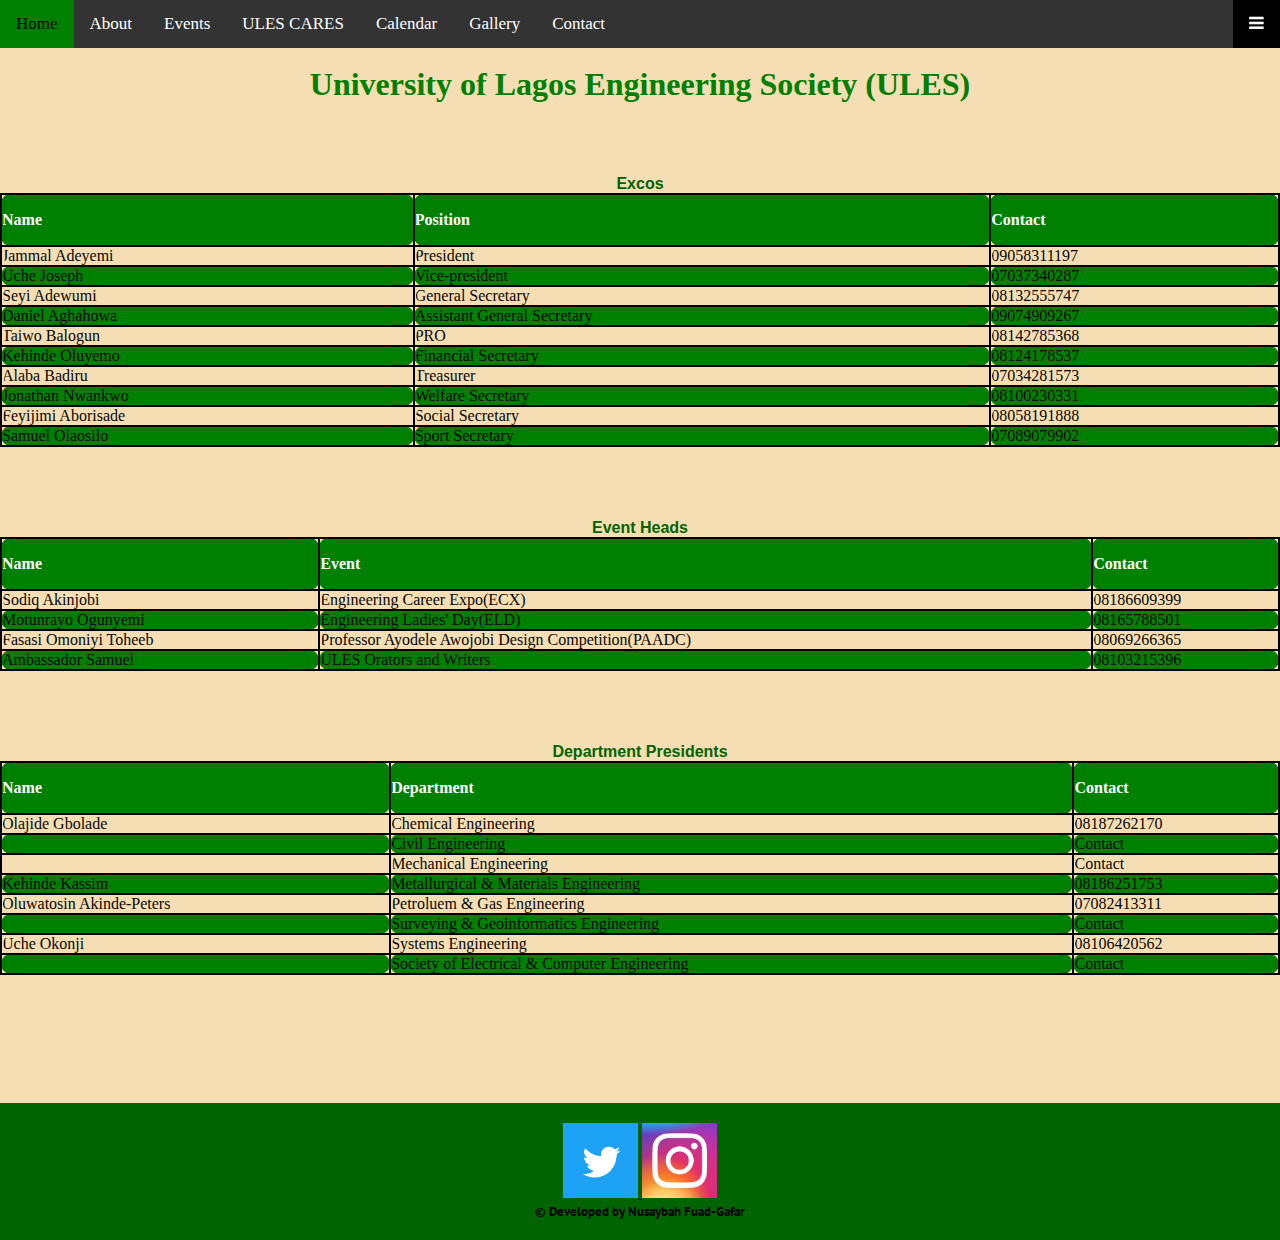
==== contact.html @ bf9181e7 "Add files via upload" ====
<!DOCTYPE html>
<html>
 <head>
    <meta charset="UTF-8">
    <meta name="viewport" content="width=device-width,initial scale=1.0">
    <link href="https://fonts.googleapis.com/css2?family=PT+Sans&display=swap" rel="stylesheet">
    <link rel="icon" type="image/jpg" sizes="16x16" href="ules logo.jpg">
    <link rel="manifest" href="/site.webmanifest">
   <link rel="stylesheet" type="text/css" href="style.css">
   <link rel="stylesheet" type="text/css" href="contact.css">
   <title>University of Lagos Engineering Society(ULES)</title>
 </head>
 <body>
    <header>
     <link rel="stylesheet" href="https://cdnjs.cloudflare.com/ajax/libs/font-awesome/4.7.0/css/font-awesome.min.css">


      <div class="topnav">
        <a href="index.html" class="active">Home</a>
        
        <div id="myLinks">
          
          <a href="#about">About</a>
          <a href="event.html">Events</a>
          <a href="ules.html">ULES CARES</a>
          <a href="date.html">Calendar</a>
          <a href="gallery.html">Gallery</a>
          <a href="contact.html">Contact</a>
        </div>
       
        <a href="javascript:void(0);" class="icon" onclick="myFunction()">
          <i class="fa fa-bars"></i>
        </a>
      </div>
          <br>
          <div class="strapline-container">
            <h1 class="main-strapline">University of Lagos Engineering Society (ULES)   </h1>
          </div>
       </header> 
       <br>
       <br>
       <br>
       <br>
    <main>
      <table style="width: 100%;"><caption>Excos</caption>
      <tr>
        <th>Name</th>
        <th>Position</th>
        <th>Contact</th>
      </tr>
      <tr>
        <td>Jammal Adeyemi</td>
        <td>President</td>
        <td>09058311197</td>
      </tr>
      <tr>
        <td>Uche Joseph</td>
        <td>Vice-president</td>
        <td>07037340287</td>
      </tr>
      <tr>
        <td>Seyi Adewumi</td>
        <td>General Secretary</td>
        <td>08132555747</td>
      </tr>
      <tr>
        <td>Daniel Aghahowa</td>
        <td>Assistant General Secretary</td>
        <td>09074909267</td>
      </tr>
      <tr>
        <td>Taiwo Balogun</td>
        <td>PRO</td>
        <td>08142785368</td>
      </tr>
      <tr>
        <td>Kehinde Oluyemo</td>
        <td>Financial Secretary</td>
        <td>08124178537</td>
      </tr>
      <tr>
        <td>Alaba Badiru</td>
        <td>Treasurer</td>
        <td>07034281573</td>
      </tr>
      <tr>
        <td>Jonathan Nwankwo</td>
        <td>Welfare Secretary</td>
        <td>08100230331</td>
      </tr>
      <tr>
        <td>Feyijimi Aborisade</td>
        <td>Social Secretary</td>
        <td>08058191888</td>
      </tr>
      <tr>
        <td>Samuel Olaosilo</td>
        <td>Sport Secretary</td>
        <td>07089079902</td>
      </tr>
    </table>
    <br>
    <br>
    <br>
    <br>
    <table style="width: 100%;"><caption>Event Heads</caption>
      <tr>
        <th>Name</th>
        <th>Event</th>
        <th>Contact</th>
      </tr>
      <tr>
        <td>Sodiq Akinjobi</td>
        <td>Engineering Career Expo(ECX)</td>
        <td>08186609399</td>
      </tr>
      <tr>
        <td>Motunrayo Ogunyemi</td>
        <td>Engineering Ladies' Day(ELD)</td>
        <td>08165788501</td>
      </tr>
      <tr>
        <td>Fasasi Omoniyi Toheeb</td>
        <td>Professor Ayodele Awojobi Design Competition(PAADC)</td>
        <td>08069266365</td>
      </tr>
      <tr>
        <td>Ambassador Samuel</td>
        <td>ULES Orators and Writers</td>
        <td>08103215396</td>
      </tr>
     </table>
     <br>
     <br>
     <br>
     <br>
     <table style="width: 100%;"><caption>Department Presidents</caption>
      <tr>
        <th>Name</th>
        <th>Department</th>
        <th>Contact</th>
      </tr>
      <tr>
        <td>Olajide Gbolade</td>
        <td>Chemical Engineering</td>
        <td>08187262170</td>
      </tr>
      <tr>
        <td></td>
        <td>Civil Engineering</td>
        <td>Contact</td>
      </tr>
      <tr>
        <td></td>
        <td>Mechanical Engineering</td>
        <td>Contact</td>
      </tr>
      <tr>
        <td>Kehinde Kassim</td>
        <td>Metallurgical & Materials Engineering</td>
        <td>08186251753</td>
      </tr>
      <tr>
        <td>Oluwatosin Akinde-Peters</td>
        <td>Petroluem & Gas Engineering</td>
        <td>07082413311</td>
      </tr>
      <tr>
        <td></td>
        <td>Surveying & Geoinformatics Engineering</td>
        <td>Contact</td>
      </tr>
      <tr>
        <td>Uche Okonji</td>
        <td>Systems Engineering</td>
        <td>08106420562</td>
      </tr>
      <tr>
        <td></td>
        <td>Society of Electrical & Computer Engineering</td>
        <td>Contact</td>
      </tr>
     </table>
    </main>
    <br>
    <br>
    <br>
    <br>
    <br>
    <br>
    
       <footer>
    <a href="https://www.twitter.com/ulesofficial" target="_blank">
        <img src="twitter.png" title="Twitter" height="75" width="75"/>   
       </a>
       <a href="https://www.instagram.com/ules_official" target="_blank">
         <img src="instagram.jpg" title="Instagram" height="75" width="75"/>
       </a>  
       <h5>&copy Developed by Nusaybah Fuad-Gafar </h5>
    </footer>
 </body>
</html>
---- style.css ----
.topnav {
    background-color: #333;
    overflow: hidden;
  }

  .topnav a {
    float: left;
    display: block;
    color: #f2f2f2;
    text-align: right;
    padding: 14px 16px;
    text-decoration: none;
    font-size: 17px;
  }
  caption{
      font-size: medium;
      color: rgb(0, 99, 0);
      font-family: sans-serif;
      font-weight: bold;
  }
  table{
      columns: auto;
      color:rgb(7, 6, 6);
  }
  
  .topnav .icon {
    display: list-item;
  }

img[src="ules logo.jpg"]{
    position: absolute top;
    align-self: auto;
}
img[src="images/excos.png"]{
    position: relative;
    align-content: center;
}

  .topnav a:hover, .dropdown:hover .dropbtn {
    background-color: green;
    color: white;
  }

footer{
    background-color:darkgreen;
    text-align: center;
    margin-top: 20px;
    padding: 20px;
}

footer h5{
    color: black;
    font-family: 'PT Sans', sans-serif;
}

h1{
    text-align: center;
    color: green;
}

nav{ 
    width: 90%;
    margin: 10px auto;
    text-align: left;
}

nav ul li{
    display: inline-block;
}

nav ul li a{
    text-decoration: none;
    color: rgb(37, 36, 33);
    font-size: 20px;
    margin: 0 10px;
    letter-spacing: 1px;
}

nav ul li a:hover{
    text-decoration: underline;
}

.about-section{
    width: 100vw;  
}

.about-container{ 
    width: 85%;
    margin: 0px auto;
    display: flex;
    flex-direction: row;
}

.left-box{
    width: 45%;
    text-align: justify;
    line-height: 220%;
    font-weight: bold;
    letter-spacing: 0.8px;
  
}

h2{
    color: darkgreen;
}

p{
    font-family: sans-serif;
    width: 100%;
}


.right-box{    
    width: 30%;
    height: 70%;
    margin-left: 6%;
    background-image: url("images/president.png");
    background-size: cover;
    background-position: center;
    background-repeat: no-repeat;
    height: 480px;
    border-radius: 20px;
}

.pic1,.pic2,.pic3{
    position: relative;
    
    background-position: center;
    background-size: cover;
    background-repeat: no-repeat;
    /*
    fixed=parallax
    scroll=normal
    */
    background-attachment: fixed;
}

.pic1{
    background-image: url("images/support.jpg");
    min-height: 100%;
}
.pic2{
    background-image: url("images/tutorial.jpg");
    min-height: 400px;
}
.pic3{
    background-image: url("images/scholar.jpg");
    min-height: 400px;
}


*{
    margin: 0px;
    padding: 0px;
    max-width: 100%;
    overflow-x: hidden;
    scroll-behavior: smooth;
}


.container {
	display: flex;
	flex-wrap: wrap;
	justify-content: center;
}

h2 {
	font-family: fantasy;
	font-size: 3em;
	border-bottom: 2px solid green;
    border-right: 2px solid green;
    border-top:2px solid green ;
	width: 400px;
	text-align: center;
    margin-top: 10px;
    background-color: wheat;
    display: flex;
    flex-direction: column;
}
table,th,td{
    border: 2px  solid black;
    border-radius: 10px;
}
th{
    text-align: left;
}
table {
    border-collapse: collapse;
  }
  table {
    width: 100%;
  }
  
  
  th {
    height: 50px;
  }
  th, td {
    border-bottom: 1px solid #ddd;
  }th, td {
    border-bottom: 1px solid #ddd;
  }tr:nth-child(odd) {background-color: green;}

  th {
    background-color: green;
    color: white;
  }

.donut-section{
    width: 100vmax;
}

.image-container{
    width: 200%;
}
.topnav {
    overflow: hidden;
    background-color: #333;
    position: relative;
  }
  
  .topnav #myLinks {
    display: flow-root;
  }
  
 
  .topnav a {
    color: white;
    padding: 14px 16px;
    text-decoration: none;
    font-size: 17px;
    display: block;
  }
  

  .topnav a.icon {
    background: black;
    display: block;
    position: absolute;
    right: 0;
    top: 0;
  }
  
 
  .topnav a:hover {
    background-color: green;
    color: black;
  }
  
  
  .active {
    background-color: green;
    color: white;
  }

.row-one, .row-two, .row-three,.row-four{
    width: 90%;
    margin: 10px auto;
    text-align: center;
    display: flex;
    flex-direction: row;    
}

.grid-item{    
    width: 30%;
    height: 310px;
    margin: 15px;
    border-radius: 20px;
}

#donut-one{
    background-image: url("images/img1.png");
    background-size: cover;
    background-position: center;
}

#donut-two{
    background-image: url("images/img2.png");
    background-size: cover;
    background-position: center;
}

#donut-three{
    background-image: url("images/img3.png");
    background-size: cover;
    background-position: center;
}

#donut-four{
    background-image: url("images/img4.png");
    background-size: cover;
    background-position: center;
}

#donut-five{
    background-image: url("images/img5.png");
    background-size: cover;
    background-position: center;
}

#donut-six{
    background-image: url("images/img6.png");
    background-size: cover;
    background-position: center;
}

#donut-seven{
    background-image: url("images/img7.png");
    background-size: cover;
    background-position: center;
}
#donut-eight{
    background-image: url("images/img8.png");
    background-size: cover;
    background-position: center;
}

#donut-nine{
    background-image: url("images/img9.png");
    background-size: cover;
    background-position: center;
}

#donut-ten{
    background-image: url("images/img10.png");
    background-size: cover;
    background-position: center;
}

#donut-eleven{
    background-image: url("images/img11.png");
    background-size: cover;
    background-position: center;
}

#donut-twelve{
    background-image: url("images/img12.png");
    background-size: cover;
    background-position: center;
}
.grid-item{
	width: 1000px;
	height: 400px;
	margin: 10px;
	transition: all 1s;
}

.grid-item:hover {
	transform: scale(1.1);
}


@media only screen and (max-width:840px){
    .row-one,.row-two,.row-three, .row-four,.top-row,.bottom-row,.topnav{
        flex-direction: column;
        align-items: center;
        
    }
    
    .grid-item{
        width: 100%;
    }
}
@media only screen and (max-width:420px){
    h1{
        width: 300px;
        font-size: 80px;
        text-align: center;
    }

}
@media only screen and (max-width:320px){
    h1{
        width: 250px;
        font-size: 30px;
        text-align: center;
    }

}
@media only screen and (max-width:270px){
    h1{
        width: 200px;
        font-size: 2.5em;
    }

}
@media only screen and (max-width:220px){
    h1{
        width: 150px;
        font-size: 2em;
    }

}
@media only screen and (max-width:170px){
    h1{
        width: 100px;
        font-size: 1.9em;
    }

}
@media screen and (max-width:600px){
    .topnav{
        float: none;
        width: 100%;
    }
}
@media screen and (max-width:601px){
    div{
        font-size: 80px;
        text-align: center;
    }
}
@media screen and (max-width:601px){
    div{
        font-size: 30px;
        text-align: center;
    }
}
@media screen and (max-width:480px){
    image.slider{
        width: 50%;
        height: 50%;
    }
}
---- contact.css ----
body{
    background-color: wheat;
    background-repeat: no-repeat;
    background-position: center;
    background-size: cover;
}
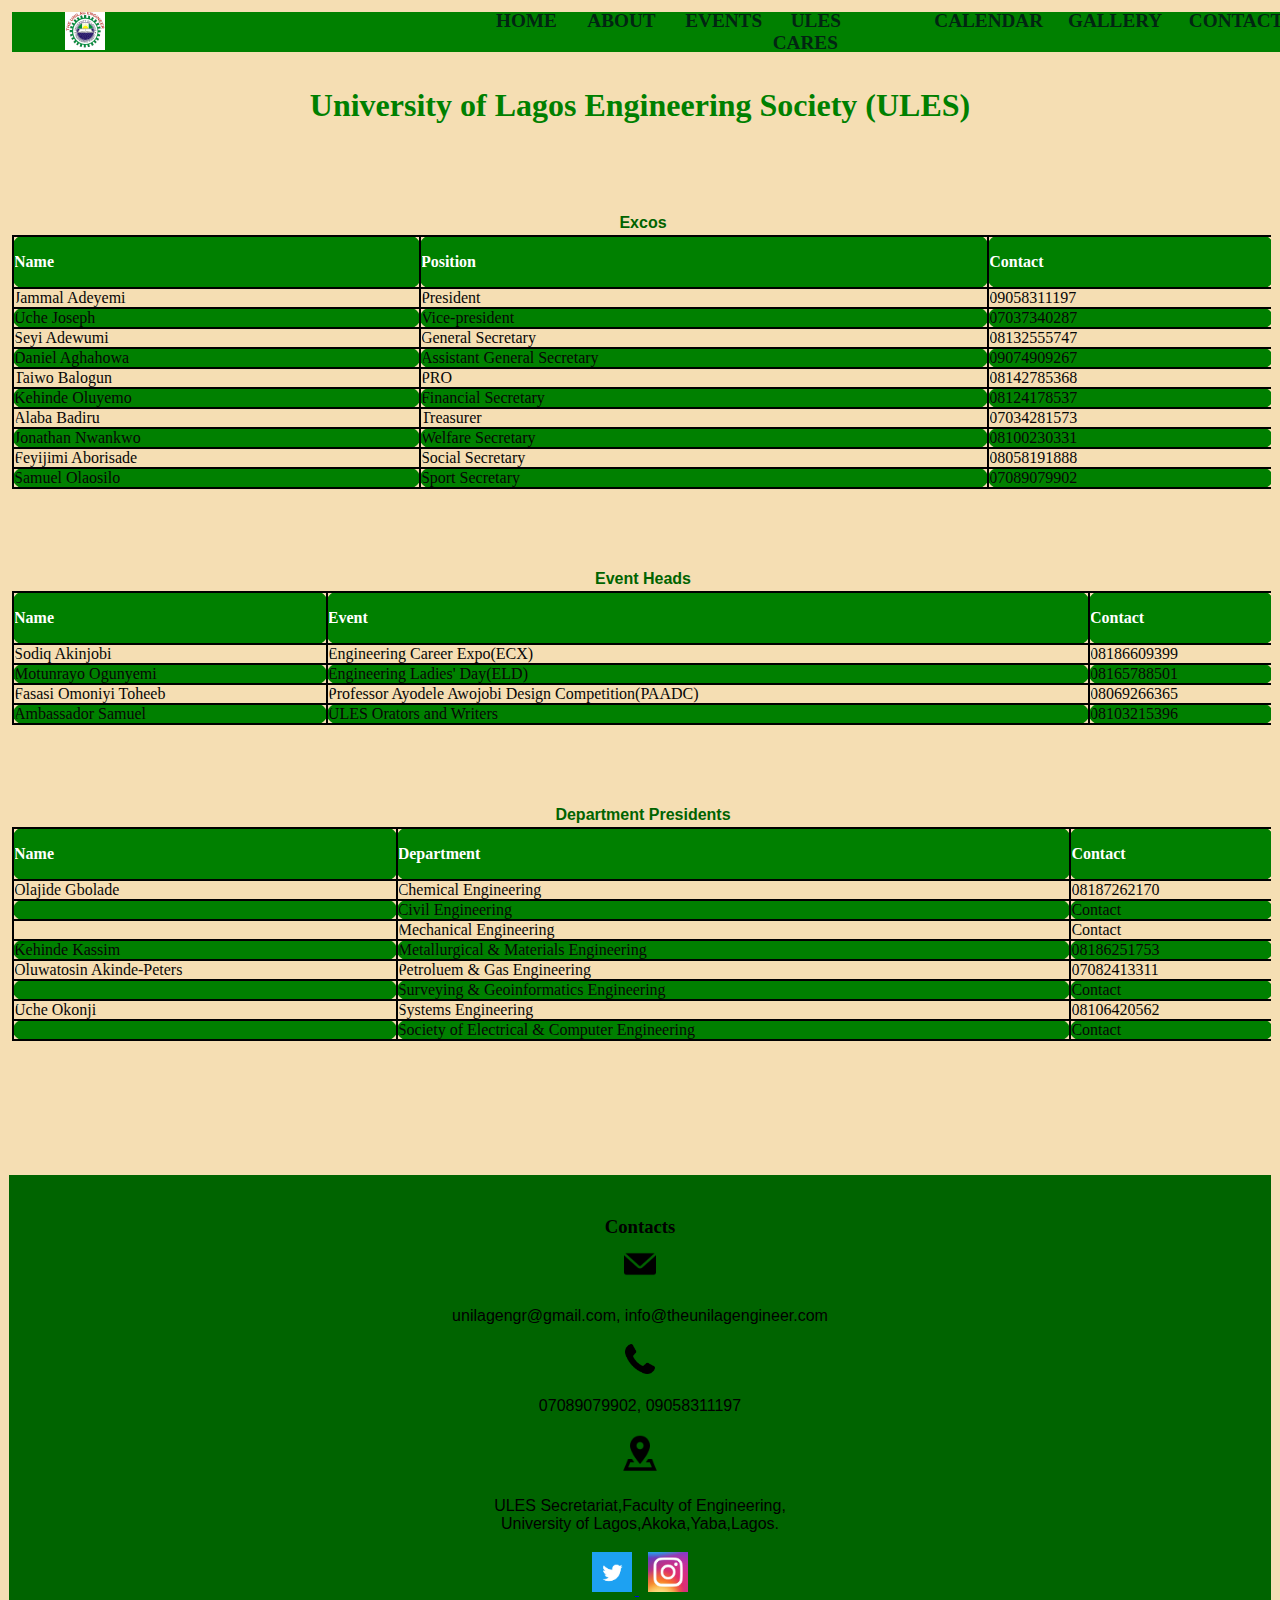
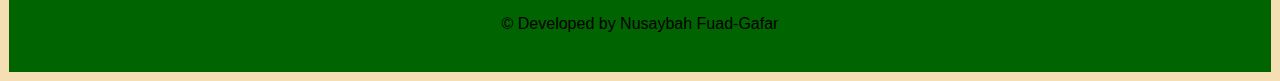
==== commit 8a4b2136: "Add files via upload" ====
--- a/contact.html
+++ b/contact.html
@@ -12,26 +12,30 @@
  </head>
  <body>
     <header>
-     <link rel="stylesheet" href="https://cdnjs.cloudflare.com/ajax/libs/font-awesome/4.7.0/css/font-awesome.min.css">
-
-
-      <div class="topnav">
-        <a href="index.html" class="active">Home</a>
-        
-        <div id="myLinks">
-          
-          <a href="#about">About</a>
-          <a href="event.html">Events</a>
-          <a href="ules.html">ULES CARES</a>
-          <a href="date.html">Calendar</a>
-          <a href="gallery.html">Gallery</a>
-          <a href="contact.html">Contact</a>
+      <nav>
+        <link rel="stylesheet" href="https://cdnjs.cloudflare.com/ajax/libs/font-awesome/4.7.0/css/font-awesome.min.css">
+        <input type="checkbox" name="" id="chk1">
+        <div class="logo">
+        <img src="ules logo.jpg" width="40" height="40">
         </div>
-       
-        <a href="javascript:void(0);" class="icon" onclick="myFunction()">
-          <i class="fa fa-bars"></i>
-        </a>
-      </div>
+        <ul>
+        <li><a href="index.html">Home</a></li>
+        <li><a href="#about">About</a></li>
+        <li><a href="event.html">Events</a></li>
+        <li><a href="ules.html">ULES CARES</a></li>
+        <li><a href="ULES ACADEMIC CALENDER FINAL.pdf">Calendar</a></li>
+        <li><a href="gallery.html">Gallery</a></li>
+        <li><a href="contact.html">Contact </a></li>
+        </ul>
+        <div class="menu">
+        <label for="chk1">
+        <i id="bar" class="fa fa-bars"></i>
+        </label>
+        </div>
+        </nav>
+        <br>
+    <br>
+    <br>
           <br>
           <div class="strapline-container">
             <h1 class="main-strapline">University of Lagos Engineering Society (ULES)   </h1>
@@ -189,14 +193,25 @@
     <br>
     <br>
     
-       <footer>
-    <a href="https://www.twitter.com/ulesofficial" target="_blank">
-        <img src="twitter.png" title="Twitter" height="75" width="75"/>   
-       </a>
-       <a href="https://www.instagram.com/ules_official" target="_blank">
-         <img src="instagram.jpg" title="Instagram" height="75" width="75"/>
-       </a>  
-       <h5>&copy Developed by Nusaybah Fuad-Gafar </h5>
-    </footer>
+    <footer class="contact-section">
+      <a name="contact"></a>
+      <h3 class="contact-title">Contacts</h3>
+      <div>
+         <img src="mail.png" width="40" height="40"> <p class="email">unilagengr@gmail.com,  info@theunilagengineer.com</p>
+         <img src="phone.png" width="30" height="30"> <p class="phone number">07089079902,  09058311197</p>
+         <img src="location.png" width="40" height="40"> <p class="location">ULES Secretariat,Faculty of Engineering,<br>University of Lagos,Akoka,Yaba,Lagos.</p>
+          <div class="social-media">
+            <a href="https://www.twitter.com/ulesofficial" target="_blank">
+              <img src="twitter.png" title="Twitter" height="40" width="40"/>   
+             </a>
+             <a href="https://www.instagram.com/ules_official" target="_blank">
+               <img src="instagram.jpg" title="Instagram" height="40" width="40"/>
+             </a>  
+
+          </div>
+          <p>&copy Developed by Nusaybah Fuad-Gafar</p>
+      </div>
+
+  </footer>
  </body>
 </html>--- a/style.css
+++ b/style.css
@@ -1,17 +1,82 @@
-.topnav {
-    background-color: #333;
-    overflow: hidden;
-  }
-
-  .topnav a {
-    float: left;
-    display: block;
-    color: #f2f2f2;
-    text-align: right;
-    padding: 14px 16px;
+
+nav{
+    width: 100%;
+    height: 40px;
+    display: flex;
+    justify-content: space-between;
+    align-items: center;
+    position: fixed;
+    z-index: 99;
+    background-color: green ;
+    }
+    nav .logo{
+    flex: 1;
+    color: rgb(2, 37, 18);
+    text-shadow: 0 0 2px #000;
+    margin-left: 50px;
+    }
+    nav ul{
+    flex: 2;
+    display: flex;
+    justify-content: space-evenly;
+    }
+    nav ul li{
+    list-style: none;
+    }
+    nav ul li a{
     text-decoration: none;
-    font-size: 17px;
-  }
+    color: rgb(2, 37, 18);
+    font-size: 1.2em;
+    font-weight: 700;
+    text-transform: uppercase;
+    padding: 10px 15px;
+    }
+    
+    nav ul li a:hover{
+    border-bottom: 2px solid green;
+    }
+    nav .menu{
+    font-size: 2.5em;
+    display: none;
+    }
+  
+    @media (max-width:1000px){
+      nav ul{
+      position: fixed;
+      top:100px;
+      right: -100%;
+      background: whitesmoke;
+      height: calc(100vh - 100px);
+      width: 50%;
+      flex-direction: column;
+      align-items: center;
+      transition: right 0.5s linear;
+      }
+      nav .menu{
+      display: block;
+      width: 100px;
+      text-align: center;
+      }
+      #chk1:checked ~ ul{
+      right: 0;
+      }
+    }
+    @media (max-width:500px){
+      nav .logo{
+      margin-left: 10px;
+      }
+      .logo h1{
+      font-size: 1.5em;
+      }
+      nav ul{
+      width: 100%;
+      }
+    }
+    input[type="checkbox"]{
+    display: none;
+    }
+
+  
   caption{
       font-size: medium;
       color: rgb(0, 99, 0);
@@ -23,9 +88,7 @@
       color:rgb(7, 6, 6);
   }
   
-  .topnav .icon {
-    display: list-item;
-  }
+
 
 img[src="ules logo.jpg"]{
     position: absolute top;
@@ -36,10 +99,6 @@
     align-content: center;
 }
 
-  .topnav a:hover, .dropdown:hover .dropbtn {
-    background-color: green;
-    color: white;
-  }
 
 footer{
     background-color:darkgreen;
@@ -58,27 +117,9 @@
     color: green;
 }
 
-nav{ 
-    width: 90%;
-    margin: 10px auto;
-    text-align: left;
-}
-
-nav ul li{
-    display: inline-block;
-}
-
-nav ul li a{
-    text-decoration: none;
-    color: rgb(37, 36, 33);
-    font-size: 20px;
-    margin: 0 10px;
-    letter-spacing: 1px;
-}
-
-nav ul li a:hover{
-    text-decoration: underline;
-}
+
+
+
 
 .about-section{
     width: 100vw;  
@@ -92,11 +133,11 @@
 }
 
 .left-box{
-    width: 45%;
-    text-align: justify;
-    line-height: 220%;
+    width: 50%;
+    text-align: left;
+    line-height: 250%;
     font-weight: bold;
-    letter-spacing: 0.8px;
+    letter-spacing: 0.5px;
   
 }
 
@@ -109,15 +150,21 @@
     width: 100%;
 }
 
-
+p {
+    display: block;
+    margin-block-start: 1em;
+    margin-block-end: 1em;
+    margin-inline-start: 0px;
+    margin-inline-end: 0px;
+}
 .right-box{    
-    width: 30%;
-    height: 70%;
+    width: 450px;
+    height: 150px;
     margin-left: 6%;
     background-image: url("images/president.png");
     background-size: cover;
-    background-position: center;
-    background-repeat: no-repeat;
+    background-position: right;
+    background-repeat:  no-repeat;
     height: 480px;
     border-radius: 20px;
 }
@@ -150,7 +197,7 @@
 
 
 *{
-    margin: 0px;
+    margin: 3px;
     padding: 0px;
     max-width: 100%;
     overflow-x: hidden;
@@ -161,14 +208,15 @@
 .container {
 	display: flex;
 	flex-wrap: wrap;
-	justify-content: center;
+	justify-content: left;
 }
 
 h2 {
 	font-family: fantasy;
-	font-size: 3em;
+	font-size: 2em;
 	border-bottom: 2px solid green;
     border-right: 2px solid green;
+    border-left: 2px solid green;
     border-top:2px solid green ;
 	width: 400px;
 	text-align: center;
@@ -220,7 +268,7 @@
   }
   
   .topnav #myLinks {
-    display: flow-root;
+    display: flex;
   }
   
  
@@ -349,7 +397,15 @@
 	transform: scale(1.1);
 }
 
-
+img[src="images/ECX.png"] {
+    align-content: center;
+}
+img[src="images/ecx class.png"] {
+    align-content: center;
+}
+img[src="images/ecx event.png"] {
+    align-content: center;
+}
 @media only screen and (max-width:840px){
     .row-one,.row-two,.row-three, .row-four,.top-row,.bottom-row,.topnav{
         flex-direction: column;
